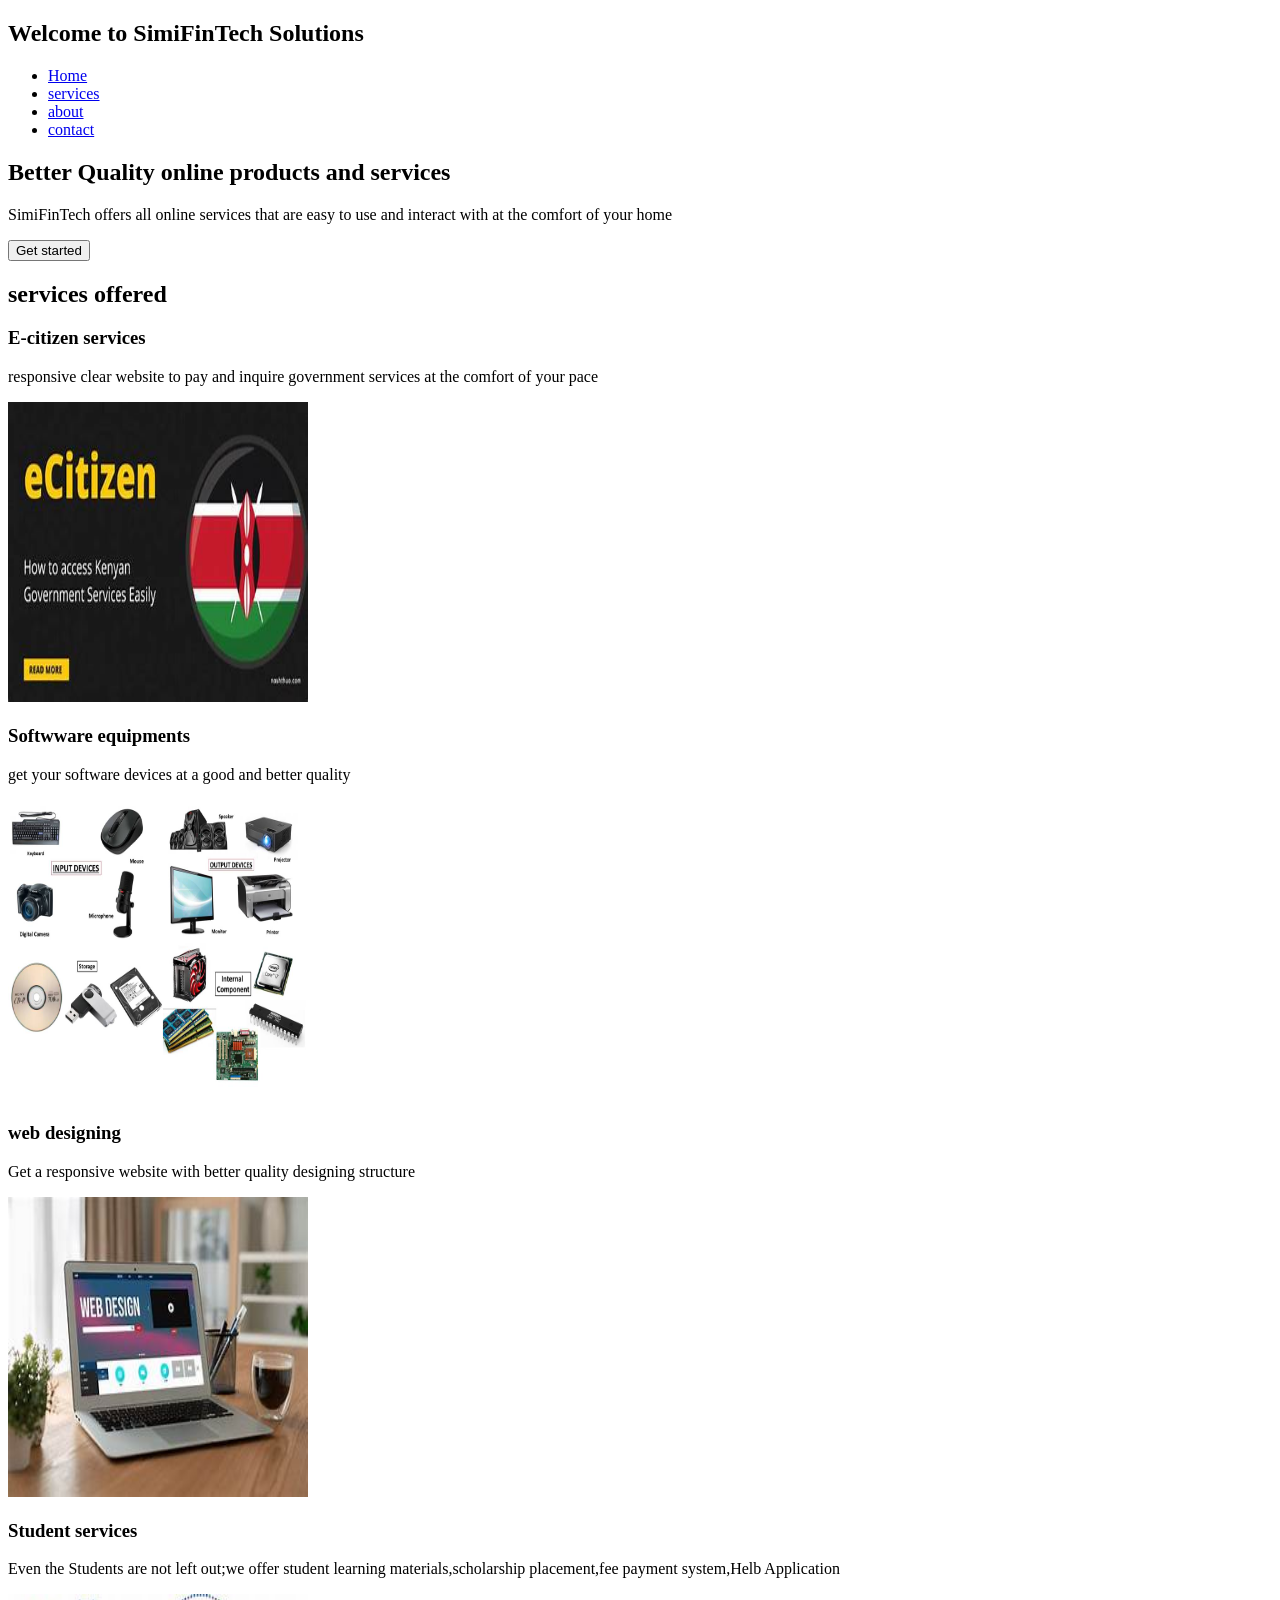
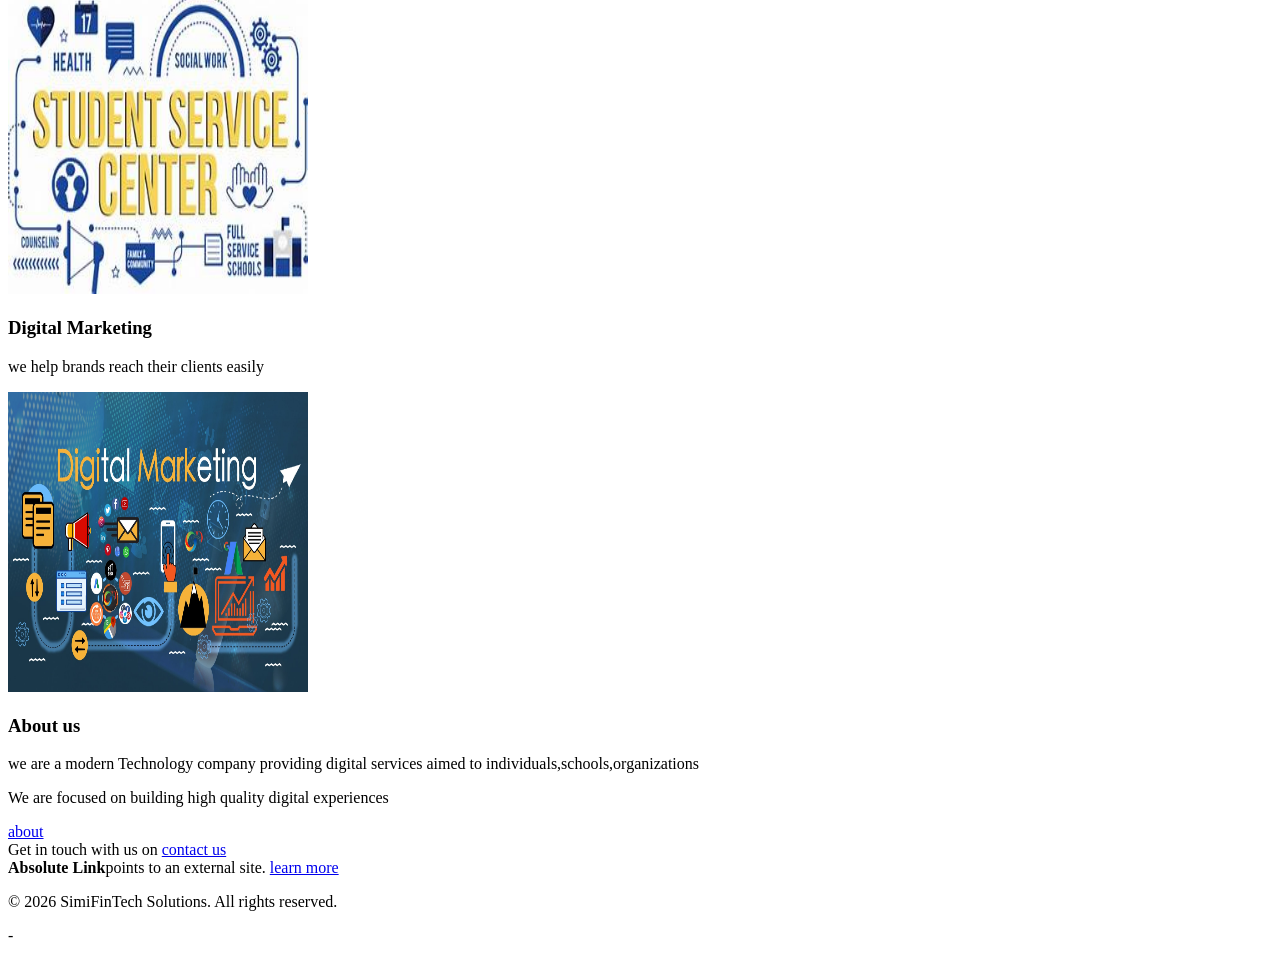
==== index.html @ 7c305bea "add about,contact,index" ====
<!DOCTYPE html>
<html lang="en">
<head>
    <meta charset="UTF-8">
    <meta name="viewport" content="width=device-width, initial-scale=1.0">
    <title>SimiFinTech Solutions</title>
</head>
<body>
         <!--header-->
     <header>
        <nav>
             <h1>Welcome to SimiFinTech Solutions</h1>   
             <ul>
                <li><a href="#home">Home</a></li>
                <li><a href="#services">services</a></li>
                <li><a href="#about">about</a></li>
                <li><a href="mail:eaiancymi@gmail.com">contact</a></li>
             </ul>
        </nav>
    </header>

        <!--Hero Section-->
        <section id="Home">

            <h2>Better Quality online products and services</h2>
            <p>SimiFinTech offers all online services that are easy to use and interact with at the comfort of your home</p>
            <button>Get started</button>

        </section>

        <!--Services section-->
        <section id="services">
            <h1>services offered</h1>
            <div> 
                <h3>E-citizen services</h3>
                <p> responsive clear website to pay and inquire government services at the comfort of your pace </p>
                <img src="assets/images/citi.jpg" alt="E-citizen" width="300px" height="300px">
            </div>
            <div>
                <h3>Softwware equipments</h3>
                <p>get your software devices at a good and better quality</p>
                <img src="assets/images/software.jpg" alt="software" width="300px" height="300px"> 
            </div>
            <div>
                <h3>web designing</h3>
                <p>Get a responsive website with better quality designing structure </p>
                <img src="assets/images/web.jpg" alt="html" width="300px" height="300px">
            </div>
            <div>
                <h3>Student services</h3>
                <p>Even the Students are not left out;we offer student learning materials,scholarship placement,fee payment system,Helb Application</p>
                <img src="assets/images/stu.jpg" alt="stu" width="300px" height="300px">
            </div>
            <div>
                <h3>Digital Marketing</h3>
                <p>we help brands reach their clients easily</p>
                <img src="assets/images/digital-marketing.jpg" alt="Technology" width="300px" height="300px">
            </div>
        </section>

        <!--About Section-->
        <section id="About">
            <h3>About us</h3>
            <p>we are a modern Technology company providing digital services aimed to individuals,schools,organizations</p>
            <p>We are focused on building high quality digital experiences </p>
            <a href="about.html">about</a>

        </section id="Contact">
        <!--Contact Section-->
        <section>
            Get in touch with us on
            <a href="contact.html">contact us</a>
        </section>

        <!--footer-->
        <section id="footer">
            <footer>
            <strong>Absolute Link</strong>points to an external site.
                 <a href="https://zinduaschool.com" target="_blank">learn more</a>  
            <p>&copy; 2026 SimiFinTech Solutions. All rights reserved.</p>
            </footer>
             
        </section>
</body>
</html>-
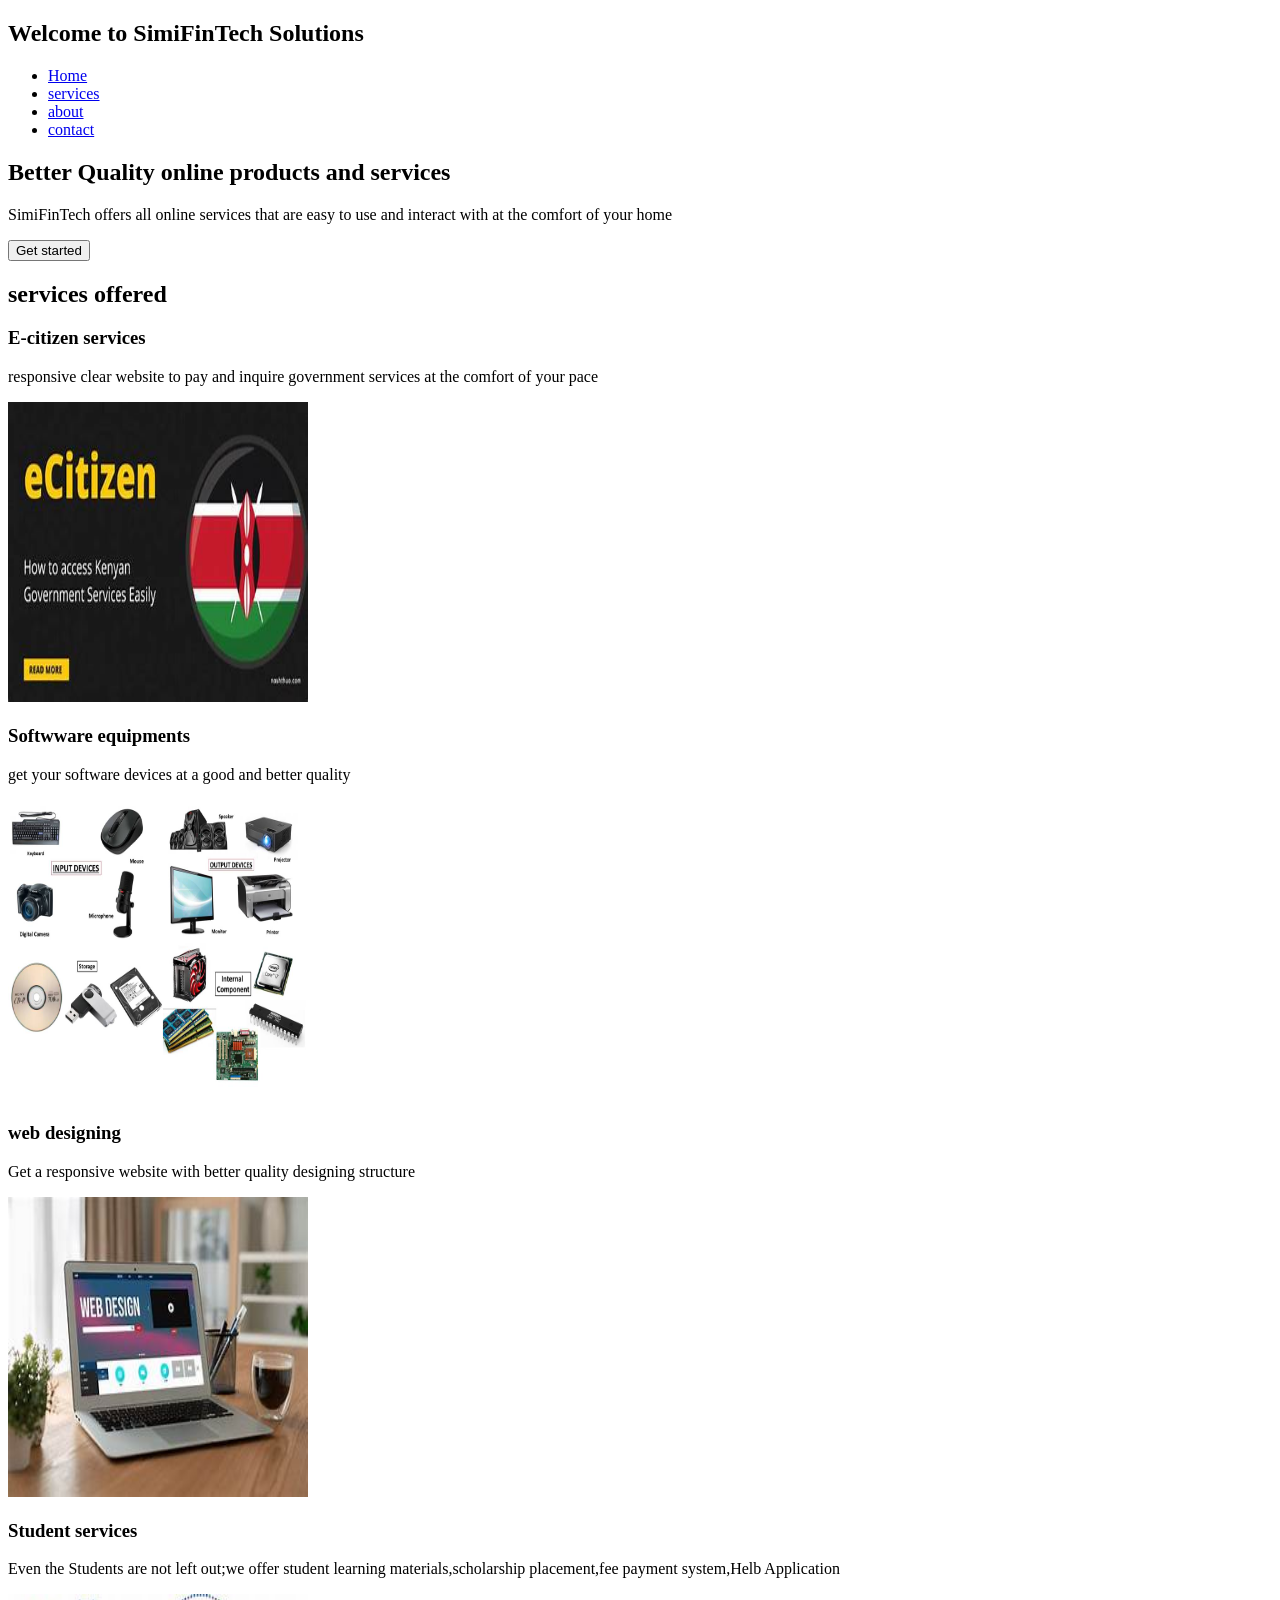
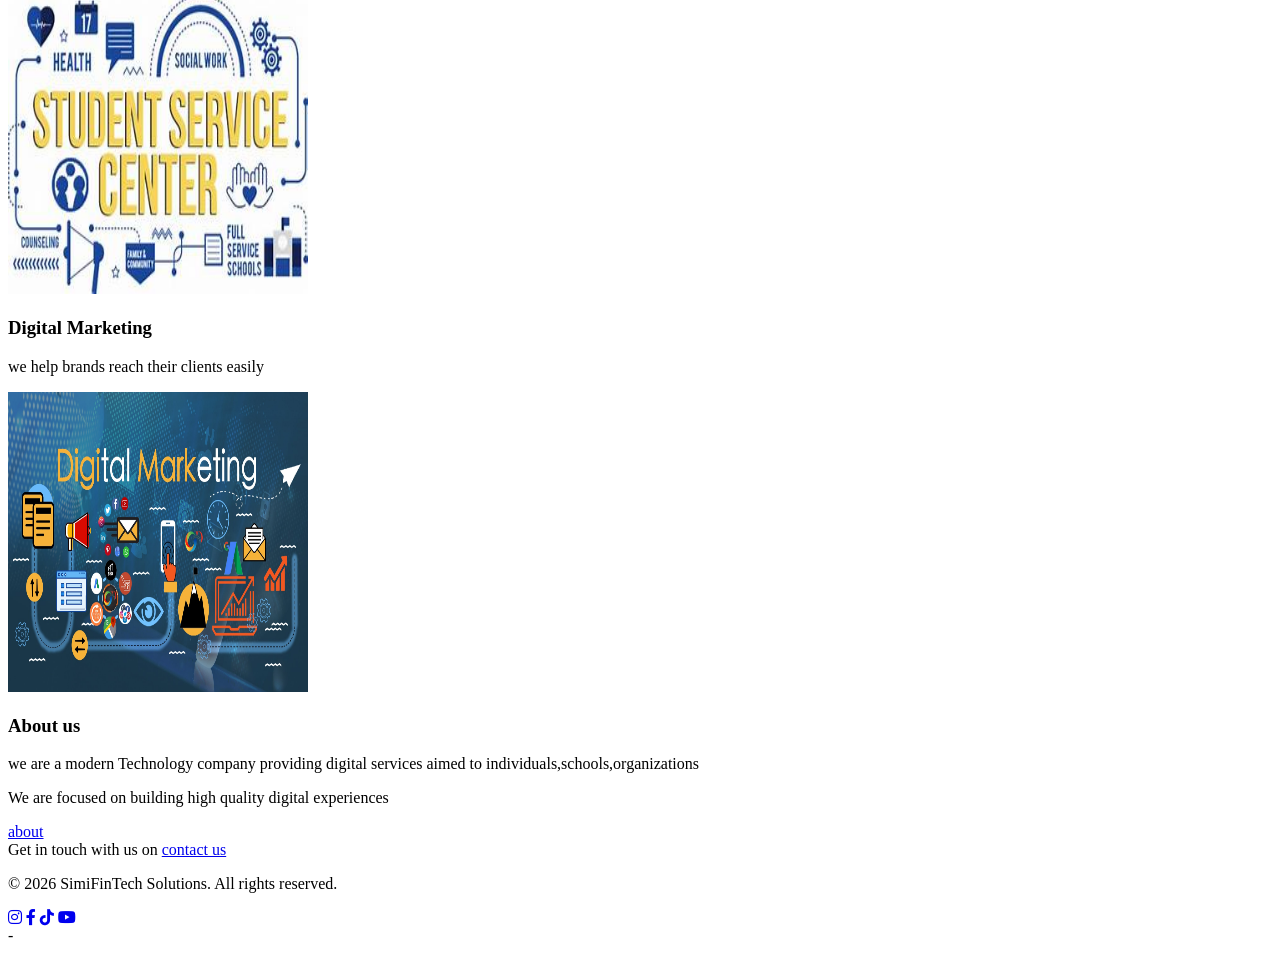
==== commit a108a7b7: "update index.html" ====
--- a/index.html
+++ b/index.html
@@ -4,6 +4,7 @@
     <meta charset="UTF-8">
     <meta name="viewport" content="width=device-width, initial-scale=1.0">
     <title>SimiFinTech Solutions</title>
+    <link rel="stylesheet" href="https://cdnjs.cloudflare.com/ajax/libs/font-awesome/6.0.0/css/all.min.css">
 </head>
 <body>
          <!--header-->
@@ -30,7 +31,7 @@
 
         <!--Services section-->
         <section id="services">
-            <h1>services offered</h1>
+            <h2>services offered</h2>
             <div> 
                 <h3>E-citizen services</h3>
                 <p> responsive clear website to pay and inquire government services at the comfort of your pace </p>
@@ -74,10 +75,14 @@
 
         <!--footer-->
         <section id="footer">
-            <footer>
-            <strong>Absolute Link</strong>points to an external site.
-                 <a href="https://zinduaschool.com" target="_blank">learn more</a>  
+            <footer> 
             <p>&copy; 2026 SimiFinTech Solutions. All rights reserved.</p>
+            <div class="social-links">
+                <a href="#" title="Instagram"><i class="fab fa-instagram"></i></a>
+                <a href="#" title="Facebook"><i class="fab fa-facebook-f"></i></a>
+                <a href="#" title="TikTok"><i class="fab fa-tiktok"></i></a>
+                <a href="#" title="YouTube"><i class="fab fa-youtube"></i></a>
+            </div>
             </footer>
              
         </section>
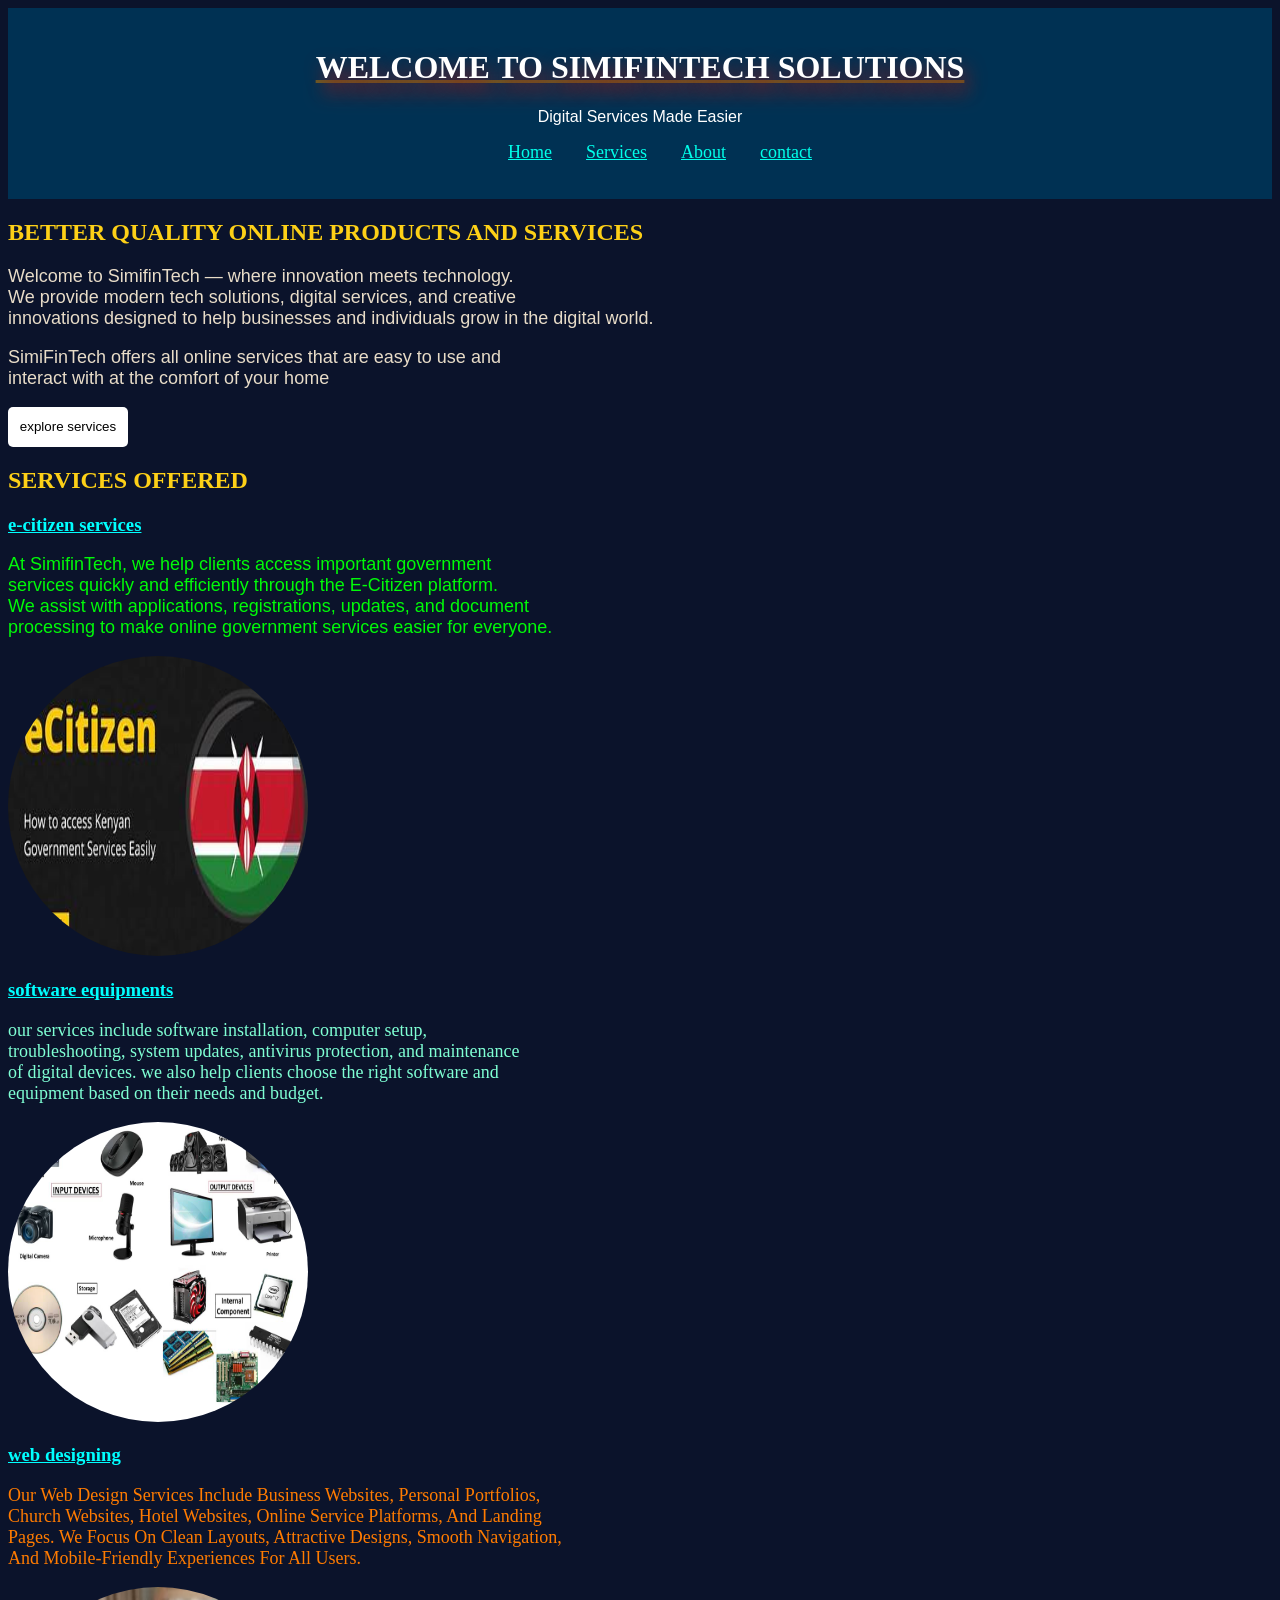
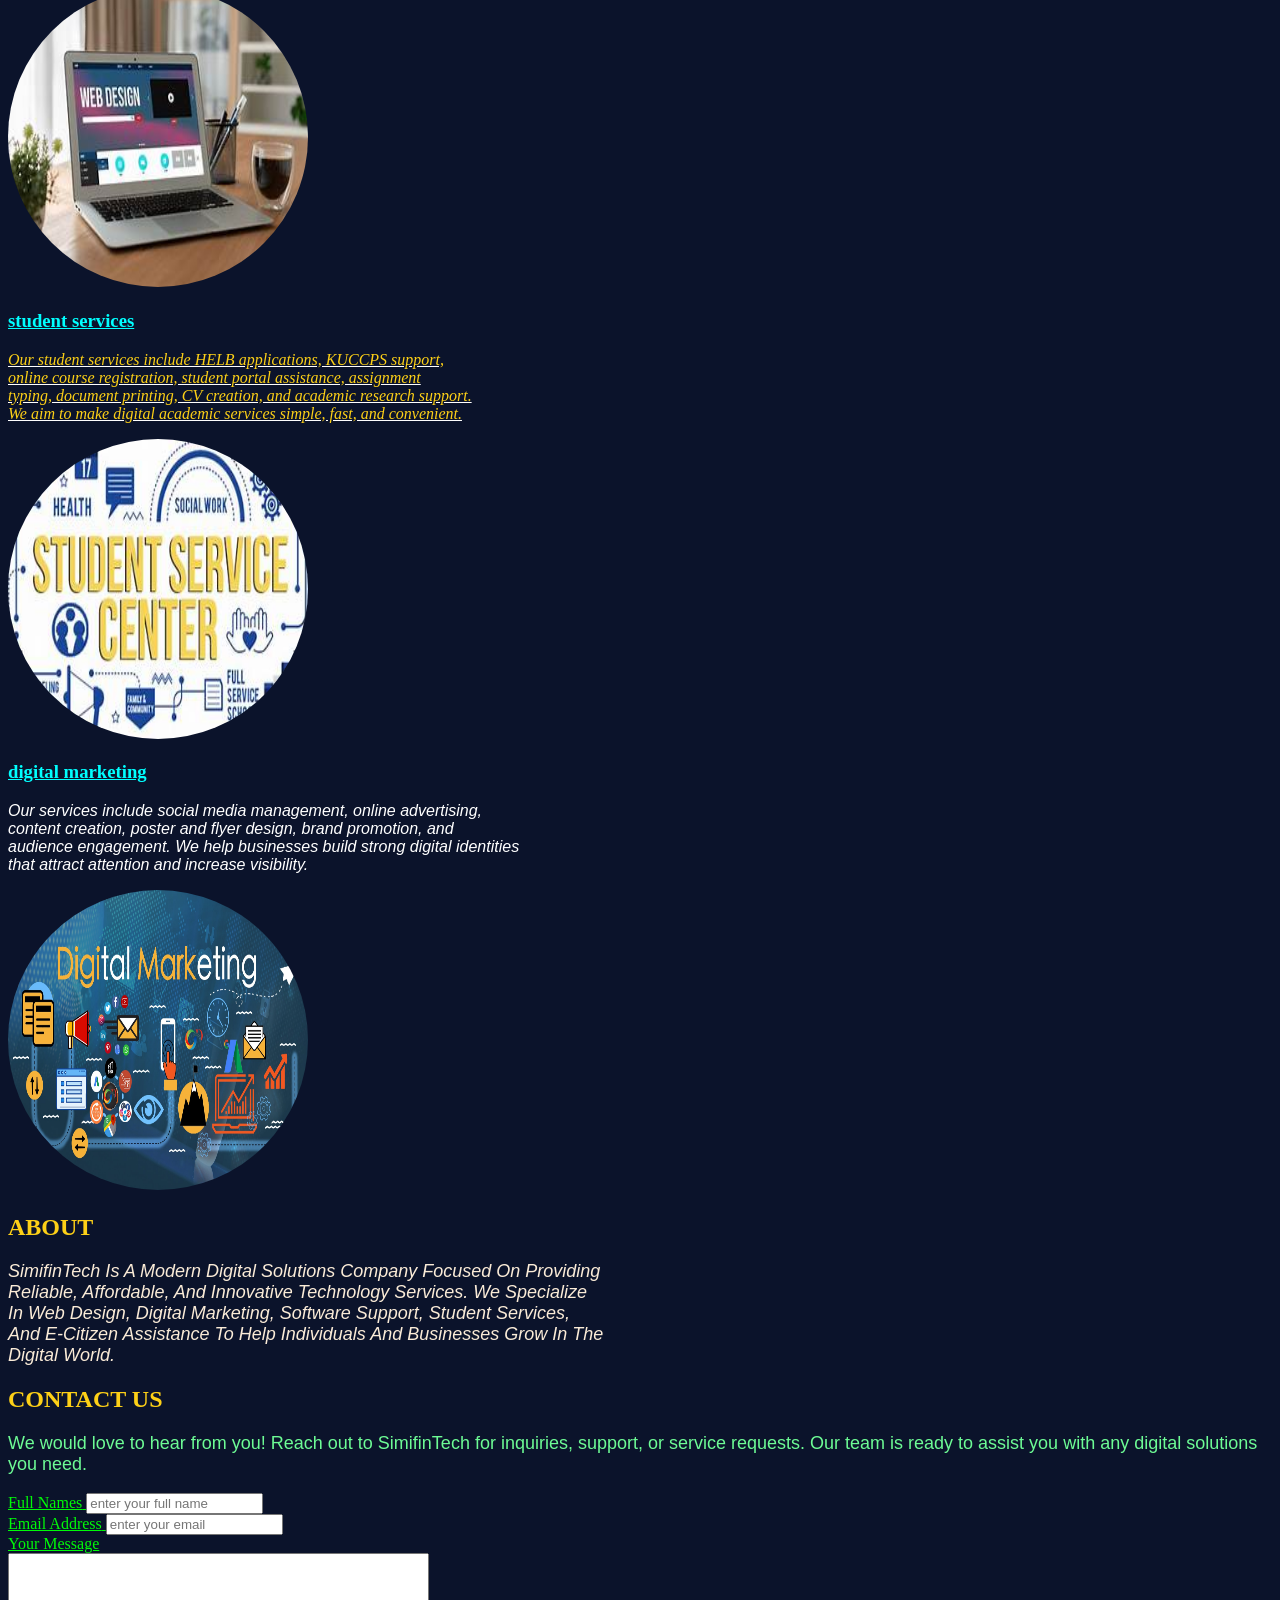
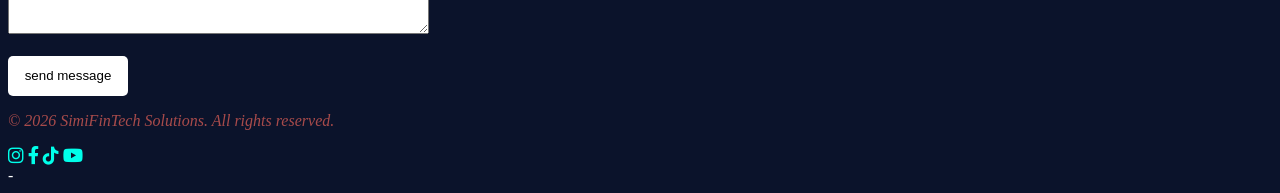
==== commit 3c977cf5: "feat: add style.css feat:update index.tml" ====
--- a/index.html
+++ b/index.html
@@ -5,77 +5,147 @@
     <meta name="viewport" content="width=device-width, initial-scale=1.0">
     <title>SimiFinTech Solutions</title>
     <link rel="stylesheet" href="https://cdnjs.cloudflare.com/ajax/libs/font-awesome/6.0.0/css/all.min.css">
+    <link rel="stylesheet" href="style.css">
 </head>
 <body>
          <!--header-->
-     <header>
-        <nav>
-             <h1>Welcome to SimiFinTech Solutions</h1>   
-             <ul>
-                <li><a href="#home">Home</a></li>
-                <li><a href="#services">services</a></li>
-                <li><a href="#about">about</a></li>
-                <li><a href="mail:eaiancymi@gmail.com">contact</a></li>
+     <header class="main-header">
+        <h1>Welcome to SimiFinTech Solutions</h1> 
+        <p>Digital services made easier</p>  
+         <nav>     
+             <ul class="nav-links">
+                <li><a href="#Home">Home</a> </li>
+                <li><a href="#Services">Services</a></li>
+                <li><a href="#About">About</a></li>
+                <li><a href="#contact">contact</a></li>
              </ul>
         </nav>
     </header>
 
         <!--Hero Section-->
-        <section id="Home">
+        <section id="Home" class="showcase-area">
 
             <h2>Better Quality online products and services</h2>
-            <p>SimiFinTech offers all online services that are easy to use and interact with at the comfort of your home</p>
-            <button>Get started</button>
+            <div class="line"></div>
+           <p>
+                Welcome to SimifinTech — where innovation meets technology.<br>
+            We provide modern tech solutions, digital services, and creative<br>
+            innovations designed to help businesses and individuals grow in
+            the digital world.
+            </p>  
+             <p>SimiFinTech offers all online services that are easy to use and <br>
+                interact with at the comfort of your home</p>
+          
+            <button>explore services</button>
 
         </section>
 
         <!--Services section-->
-        <section id="services">
+        <section id="Services" class="service-list">
             <h2>services offered</h2>
             <div> 
                 <h3>E-citizen services</h3>
-                <p> responsive clear website to pay and inquire government services at the comfort of your pace </p>
+                <div class="citizen-info">
+                     <p >
+                        At SimifinTech, we help clients access important government<br>
+                        services quickly and efficiently through the E-Citizen platform.<br>
+                        We assist with applications, registrations, updates, and document<br>
+                        processing to make online government services easier for everyone.
+                     </p>
+                </div>
+               
                 <img src="assets/images/citi.jpg" alt="E-citizen" width="300px" height="300px">
             </div>
             <div>
-                <h3>Softwware equipments</h3>
-                <p>get your software devices at a good and better quality</p>
+                <h3>Software equipments</h3>
+                <div class="software-info">
+                     <p> 
+                         Our services include software installation, computer setup,<br>
+                        troubleshooting, system updates, antivirus protection, and maintenance<br>
+                        of digital devices. We also help clients choose the right software and<br>
+                        equipment based on their needs and budget.
+                    </p>
+                </div>
+                   
                 <img src="assets/images/software.jpg" alt="software" width="300px" height="300px"> 
             </div>
             <div>
                 <h3>web designing</h3>
-                <p>Get a responsive website with better quality designing structure </p>
+                <div class="web-info">
+                    <p >
+                        Our web design services include business websites, personal portfolios,<br>
+                        church websites, hotel websites, online service platforms, and landing<br>
+                        pages. We focus on clean layouts, attractive designs, smooth navigation,<br>
+                        and mobile-friendly experiences for all users. 
+                    </p>
+                </div>
+                
                 <img src="assets/images/web.jpg" alt="html" width="300px" height="300px">
             </div>
             <div>
                 <h3>Student services</h3>
-                <p>Even the Students are not left out;we offer student learning materials,scholarship placement,fee payment system,Helb Application</p>
+                <div class="student-info" >
+                    <p >
+                        Our student services include HELB applications, KUCCPS support,<br>
+                        online course registration, student portal assistance, assignment<br>
+                        typing, document printing, CV creation, and academic research support.<br>
+                        We aim to make digital academic services simple, fast, and convenient.
+                    </p>
+                </div>
+                
                 <img src="assets/images/stu.jpg" alt="stu" width="300px" height="300px">
             </div>
             <div>
                 <h3>Digital Marketing</h3>
-                <p>we help brands reach their clients easily</p>
+                <div class="market-info">
+                    <p >
+                        Our services include social media management, online advertising,<br>
+                        content creation, poster and flyer design, brand promotion, and<br>
+                        audience engagement. We help businesses build strong digital identities<br>
+                        that attract attention and increase visibility.
+                 </p>
+                </div>
+                
                 <img src="assets/images/digital-marketing.jpg" alt="Technology" width="300px" height="300px">
             </div>
         </section>
 
         <!--About Section-->
-        <section id="About">
-            <h3>About us</h3>
-            <p>we are a modern Technology company providing digital services aimed to individuals,schools,organizations</p>
-            <p>We are focused on building high quality digital experiences </p>
-            <a href="about.html">about</a>
+        <section id="About" class="company-info">
+            <h2>About</h2>
+            <p class="about-info">
+                SimifinTech is a modern digital solutions company focused on providing<br>
+                reliable, affordable, and innovative technology services. We specialize<br>
+                in web design, digital marketing, software support, student services,<br>
+                and E-Citizen assistance to help individuals and businesses grow in the<br>
+                digital world.
+            </p>
 
-        </section id="Contact">
-        <!--Contact Section-->
-        <section>
-            Get in touch with us on
-            <a href="contact.html">contact us</a>
+      <!--Contact Section--> 
+        <section id="contact"class="contact-details">
+            <h2>contact Us </h2>
+            <p class="contact-inf"> 
+                We would love to hear from you! Reach out to SimifinTech for inquiries,
+                support, or service requests. Our team is ready to assist you with any
+                digital solutions you need.
+            </p>
+            <div class="contact-info">
+                <label for="name ">Full Names</label>
+                <input type="text" required placeholder="enter your full name" id="fname" name="fname" /><br>
+                <label for="email"> Email Address</label>
+                <input type="email" required placeholder="enter your email" /><br>
+                <label for="Message">your message</label><br>
+                <textarea name="message" id="message" rows="5" cols="50" required placeholder=""></textarea><br><br>
+
+                <button type="submit"> send message</button>
+
+            </div>
+          
         </section>
 
         <!--footer-->
-        <section id="footer">
-            <footer> 
+        <section id="footer" class="site-fotter">
+            <footer class="site"> 
             <p>&copy; 2026 SimiFinTech Solutions. All rights reserved.</p>
             <div class="social-links">
                 <a href="#" title="Instagram"><i class="fab fa-instagram"></i></a>
--- a/style.css
+++ b/style.css
@@ -0,0 +1,122 @@
+body{
+    background-color: #0b132b;
+    color: white;
+}
+.main-header{
+    background-color: #003153;
+    padding: 20px;
+    text-align: center;
+}
+img {
+    border-radius: 50%;
+    width: 300px;
+    height: 300px;
+}
+.nav-links li {
+    display:inline;
+    margin: 15px;  
+}
+
+ button{
+    background-color: white;
+    color: black;
+    width: 120px;
+    height: 40px;
+    border: none;
+    border-radius: 5px;
+    cursor: pointer;
+}
+button:hover{
+    background-color: aqua;
+    color: black;
+}
+
+a[href] {
+    color: rgb(0, 255, 234);
+    font-size: large;
+
+}
+h1{
+    text-transform: uppercase;
+    text-decoration: underline rgb(97, 13, 7);
+    text-decoration-color: #695b26;
+    text-shadow: 5px 10px 18px rgb(147, 25, 25);
+
+}
+h1 ~ p{
+    text-transform: capitalize;
+    font-size: medium;
+    font-family: Arial, Helvetica, sans-serif;
+    color: rgb(255, 255, 255);
+    
+}
+h2 {
+    color:#FDD017;
+    font-style: normal;
+    text-decoration:dotted;
+    text-transform: uppercase;
+    font-family: 'Times New Roman', Times, serif;
+    font-weight: 700;
+}
+h2 ~ p{
+    color: #E8DCC8;
+    font-family: Arial, Helvetica, sans-serif;
+    font-size: large;
+}
+h3 {
+    color: aqua;
+    font-style: inherit;
+    font-family: 'Times New Roman', Times, serif;
+    text-transform: lowercase;
+    text-decoration: underline;
+}
+.contact-info {
+    color: #00fa08;
+    text-decoration: underline;
+    text-transform: capitalize;
+}
+.site {
+    color: #a84b4b;
+    font-style: italic;
+}
+.contact-inf {
+    color: #6dfb95;
+}
+.about-info {
+    font-style: italic;
+    text-transform: capitalize;
+    color: antiquewhite;
+    font-family: Arial, Helvetica, sans-serif;
+}
+.market-info {
+    font-style: oblique;
+    font-family: Arial, Helvetica, sans-serif;
+    color: #ffffff;
+}
+.citizen-info {
+    font-style: initial;
+    font-family: 'Franklin Gothic Medium', 'Arial Narrow', Arial, sans-serif;
+    font-size: large;
+    color: #00fa08;
+}
+.software-info {
+    font-size: large;
+    font-style: initial;
+    font-family: 'Times New Roman', Times, serif;
+    text-transform: lowercase;
+    color: aquamarine;
+}
+.student-info {
+    font-family: Georgia, 'Times New Roman', Times, serif;
+    font-style: italic;
+    color: #FDD017;
+    font-size: medium;
+    text-decoration: underline white;
+}
+.web-info {
+    color: #ff7b00;
+    font-size: large;
+    font-style: initial;
+    text-transform: capitalize;
+    font-family: Cambria, Cochin, Georgia, Times, 'Times New Roman', serif;
+}
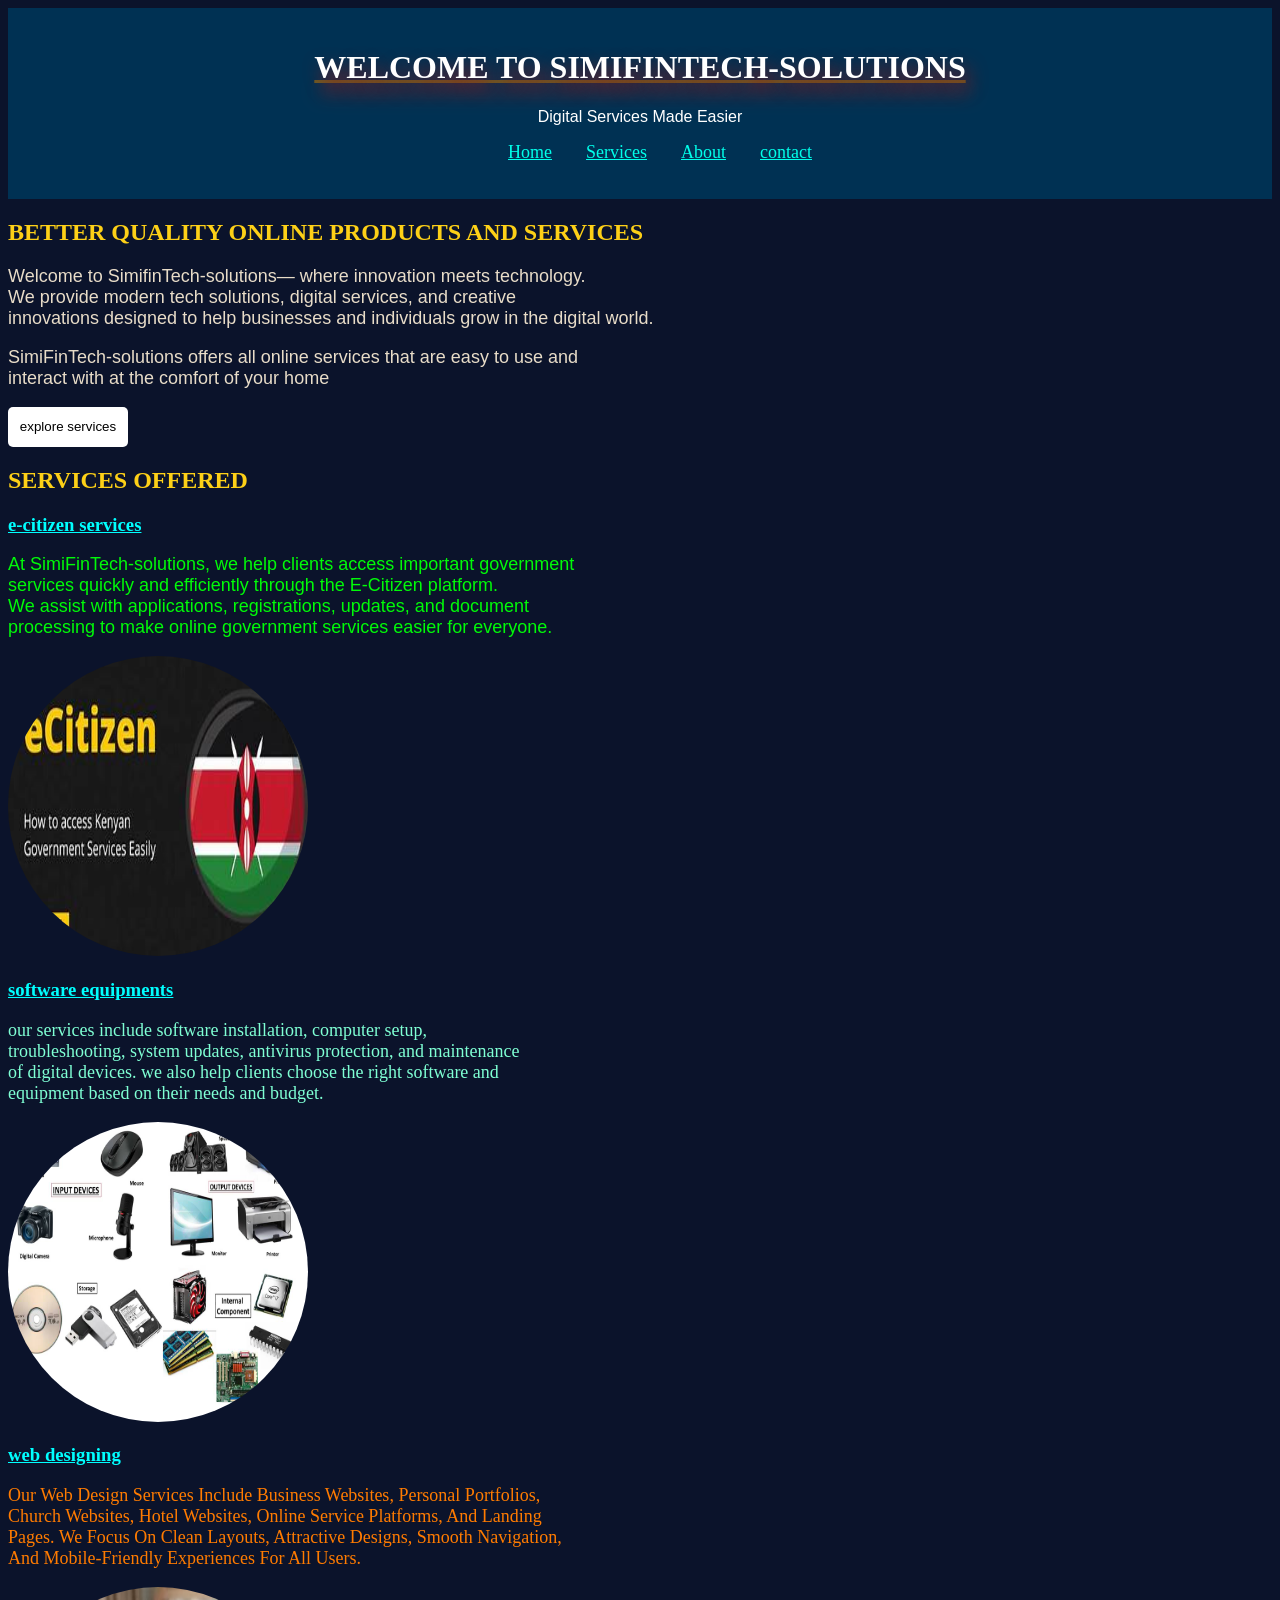
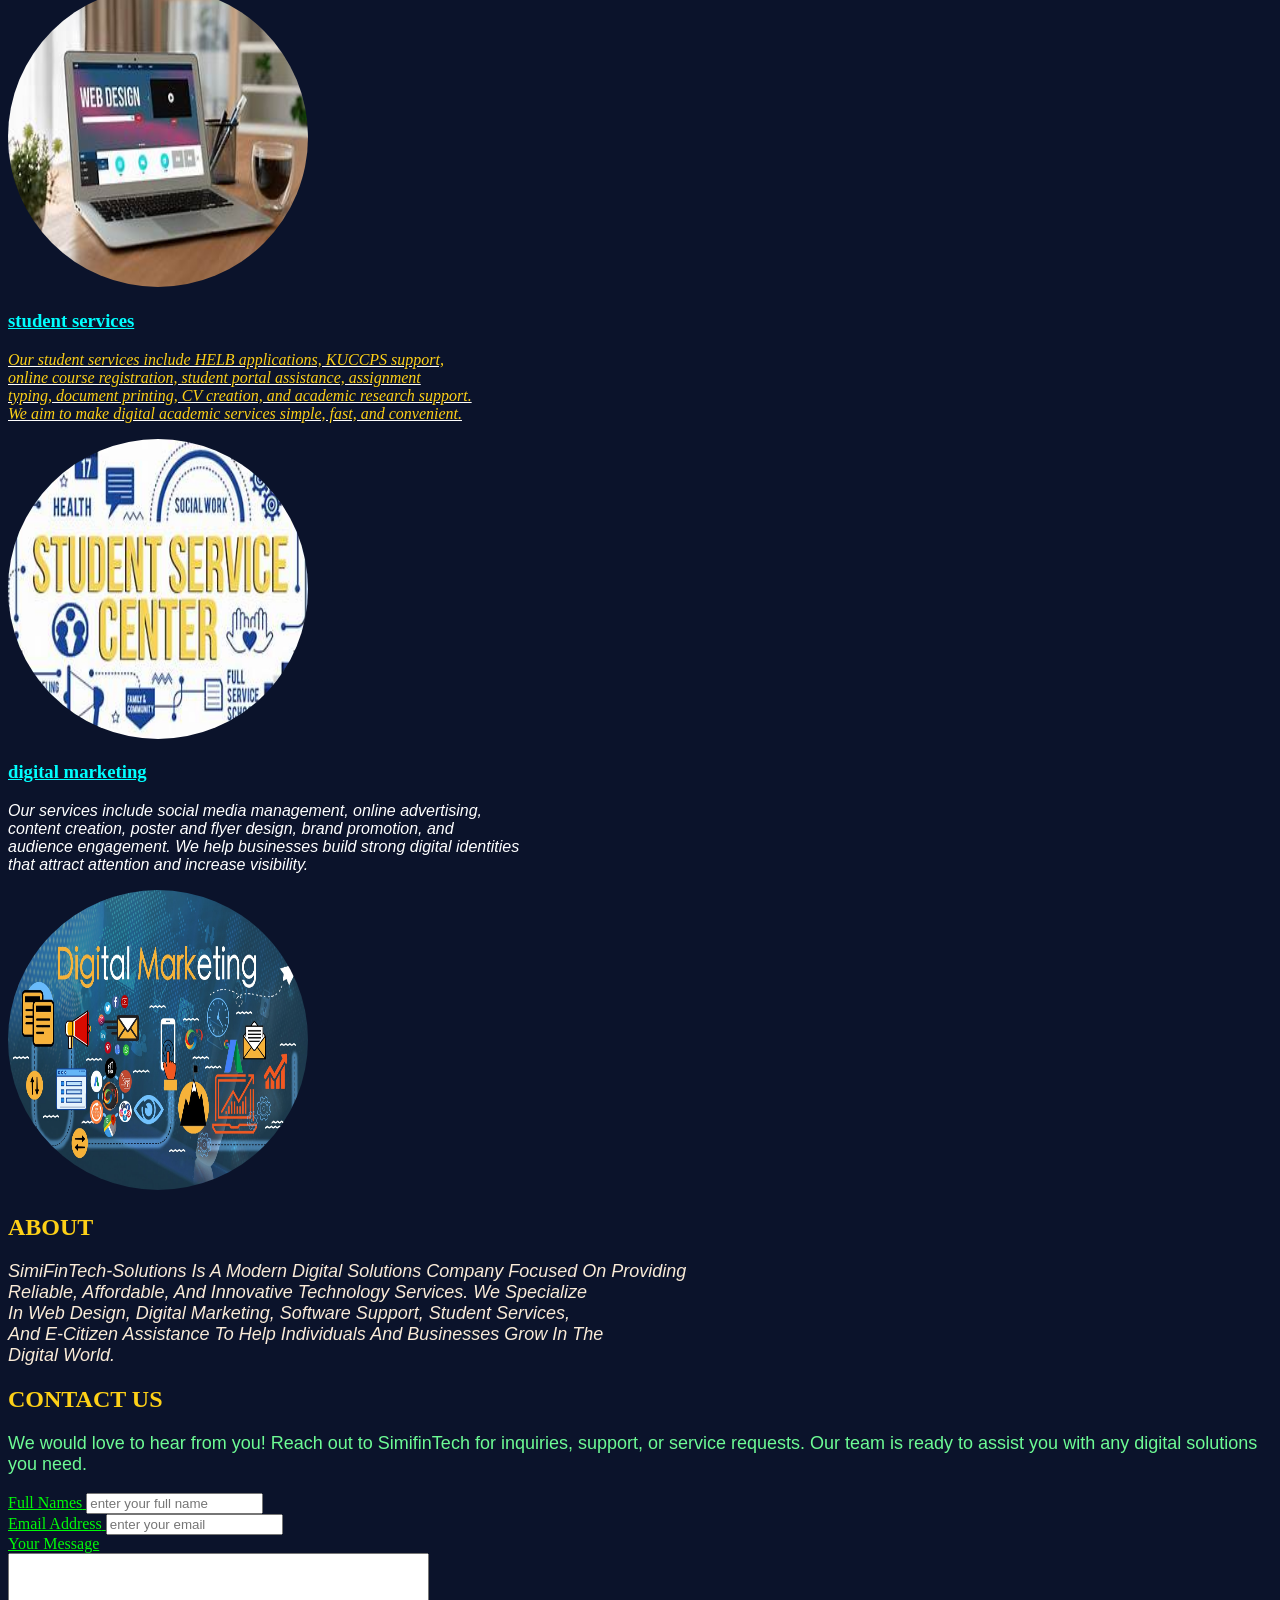
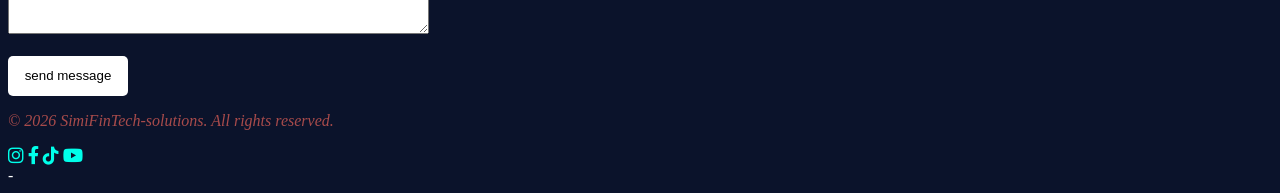
==== commit c4b2a6d6: "feat: update index.html feat: update about.html" ====
--- a/index.html
+++ b/index.html
@@ -3,14 +3,14 @@
 <head>
     <meta charset="UTF-8">
     <meta name="viewport" content="width=device-width, initial-scale=1.0">
-    <title>SimiFinTech Solutions</title>
+    <title>SimiFinTech-solutions</title>
     <link rel="stylesheet" href="https://cdnjs.cloudflare.com/ajax/libs/font-awesome/6.0.0/css/all.min.css">
     <link rel="stylesheet" href="style.css">
 </head>
 <body>
          <!--header-->
      <header class="main-header">
-        <h1>Welcome to SimiFinTech Solutions</h1> 
+        <h1>Welcome to SimiFinTech-Solutions</h1> 
         <p>Digital services made easier</p>  
          <nav>     
              <ul class="nav-links">
@@ -28,12 +28,12 @@
             <h2>Better Quality online products and services</h2>
             <div class="line"></div>
            <p>
-                Welcome to SimifinTech — where innovation meets technology.<br>
+                Welcome to SimifinTech-solutions— where innovation meets technology.<br>
             We provide modern tech solutions, digital services, and creative<br>
             innovations designed to help businesses and individuals grow in
             the digital world.
             </p>  
-             <p>SimiFinTech offers all online services that are easy to use and <br>
+             <p>SimiFinTech-solutions offers all online services that are easy to use and <br>
                 interact with at the comfort of your home</p>
           
             <button>explore services</button>
@@ -47,7 +47,7 @@
                 <h3>E-citizen services</h3>
                 <div class="citizen-info">
                      <p >
-                        At SimifinTech, we help clients access important government<br>
+                        At SimiFinTech-solutions, we help clients access important government<br>
                         services quickly and efficiently through the E-Citizen platform.<br>
                         We assist with applications, registrations, updates, and document<br>
                         processing to make online government services easier for everyone.
@@ -114,7 +114,7 @@
         <section id="About" class="company-info">
             <h2>About</h2>
             <p class="about-info">
-                SimifinTech is a modern digital solutions company focused on providing<br>
+               SimiFinTech-solutions is a modern digital solutions company focused on providing<br>
                 reliable, affordable, and innovative technology services. We specialize<br>
                 in web design, digital marketing, software support, student services,<br>
                 and E-Citizen assistance to help individuals and businesses grow in the<br>
@@ -146,7 +146,7 @@
         <!--footer-->
         <section id="footer" class="site-fotter">
             <footer class="site"> 
-            <p>&copy; 2026 SimiFinTech Solutions. All rights reserved.</p>
+            <p>&copy; 2026 SimiFinTech-solutions. All rights reserved.</p>
             <div class="social-links">
                 <a href="#" title="Instagram"><i class="fab fa-instagram"></i></a>
                 <a href="#" title="Facebook"><i class="fab fa-facebook-f"></i></a>
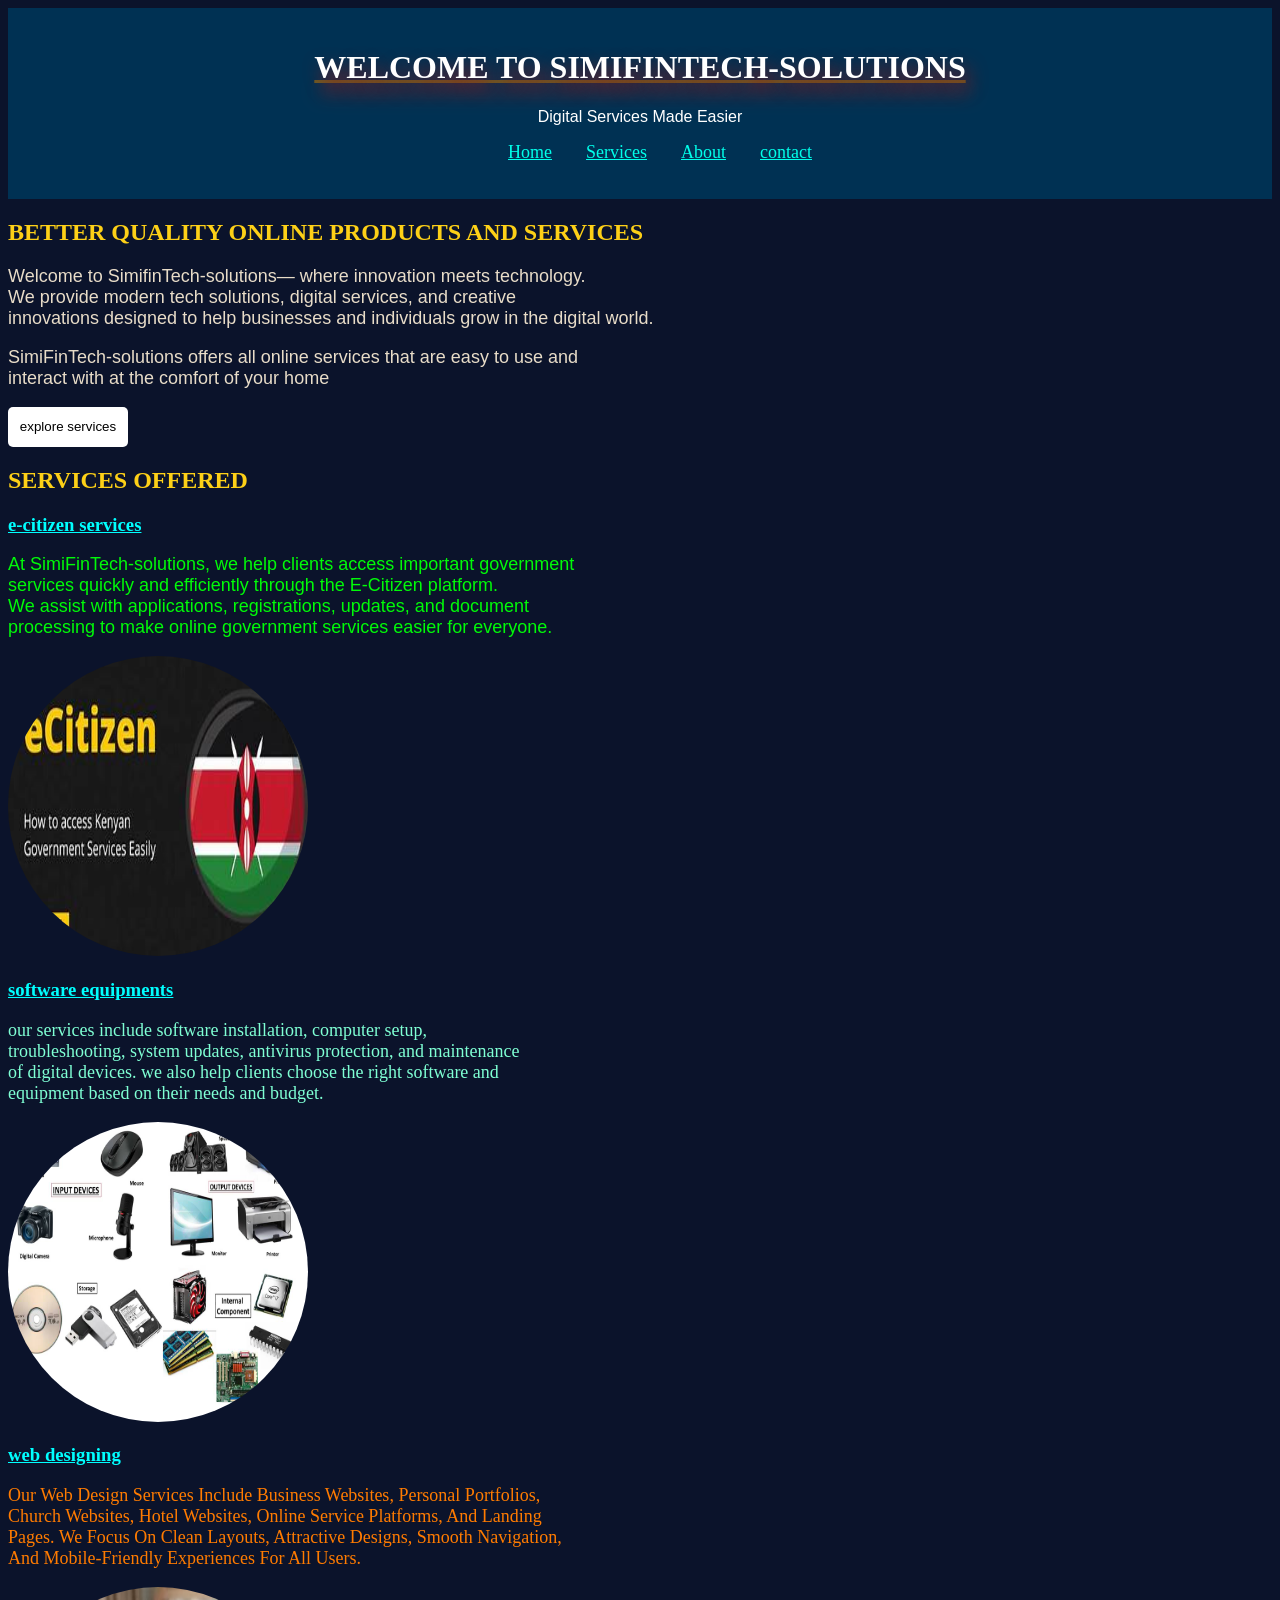
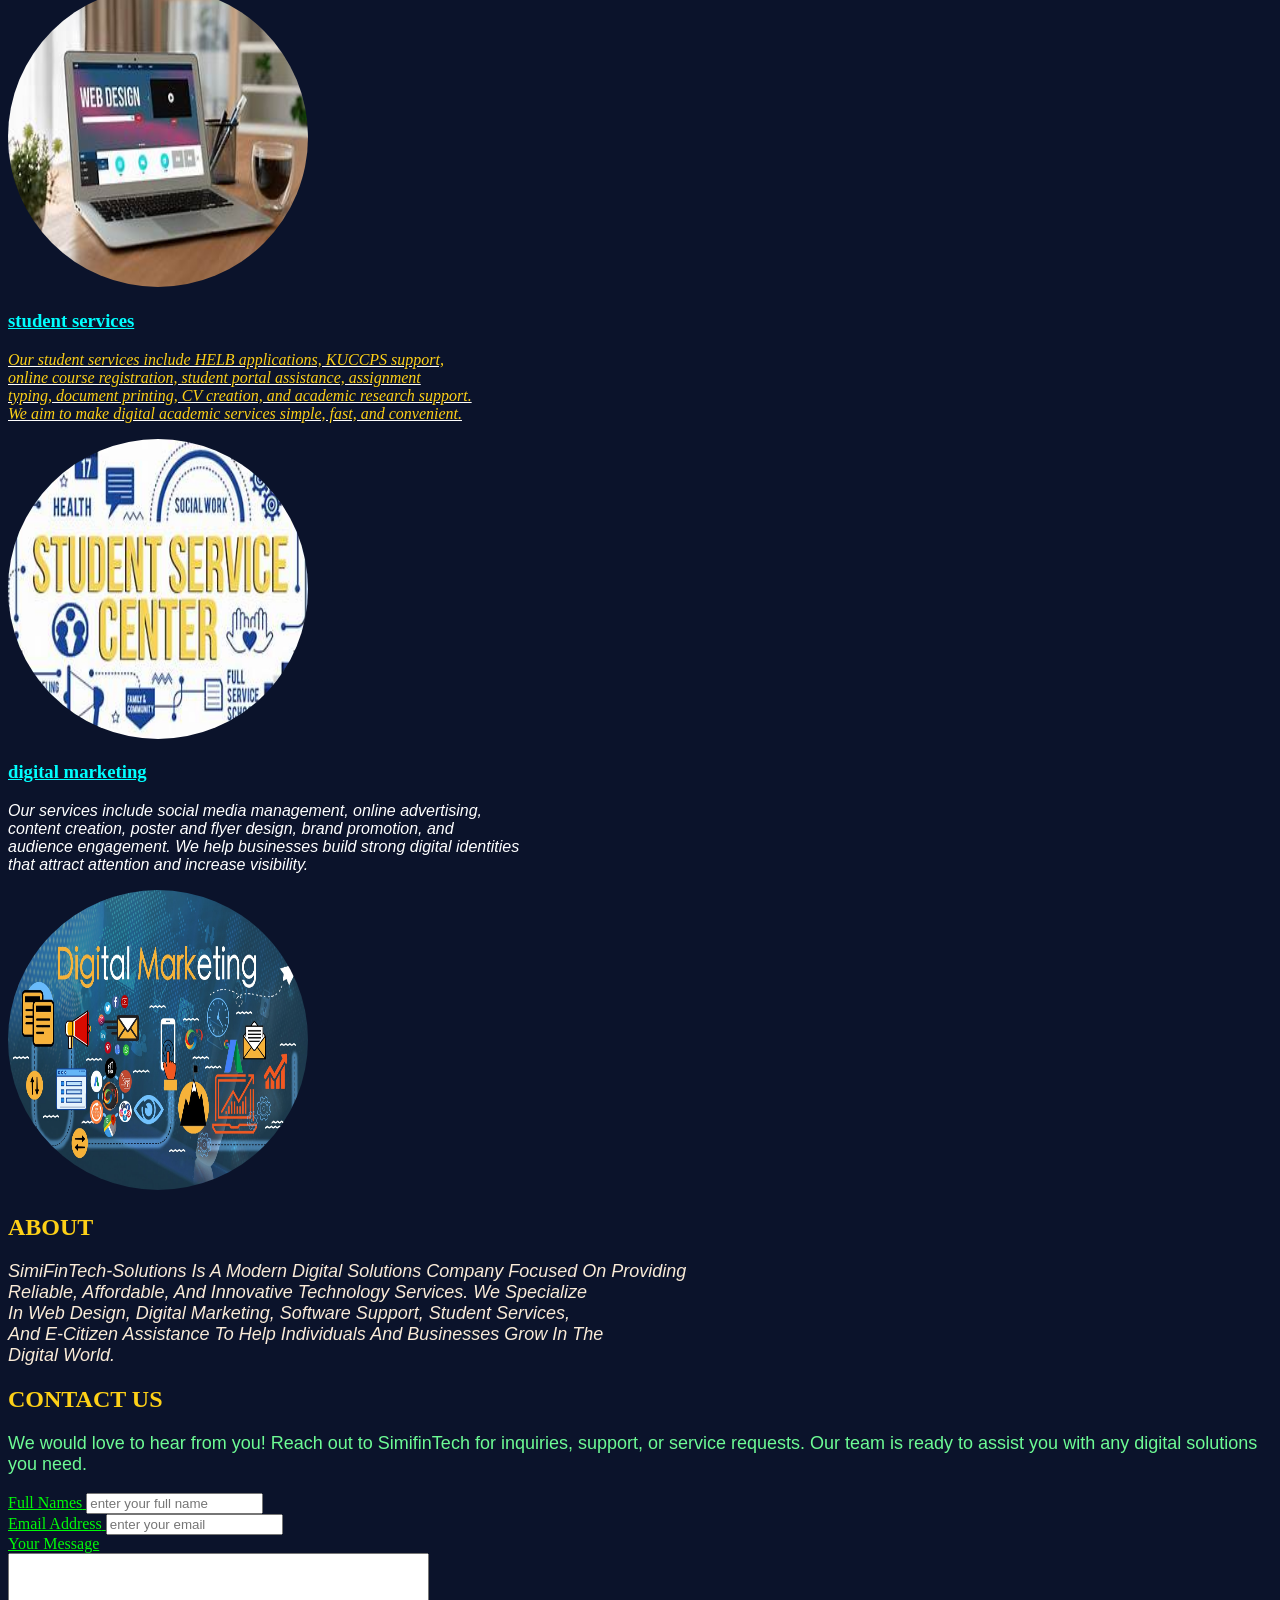
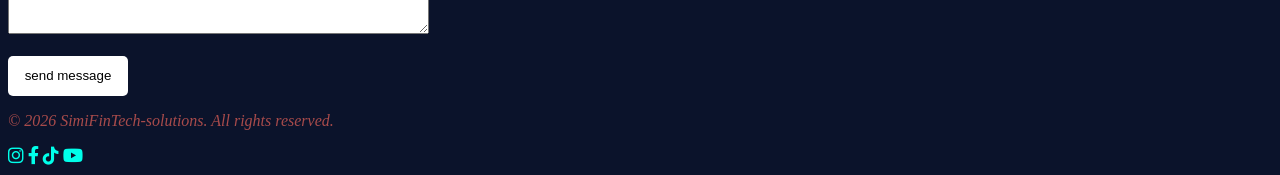
==== commit a4f1778f: "trigger github pages rebuild" ====
--- a/index.html
+++ b/index.html
@@ -157,4 +157,5 @@
              
         </section>
 </body>
-</html>-+</html>
+<!-- update -->
